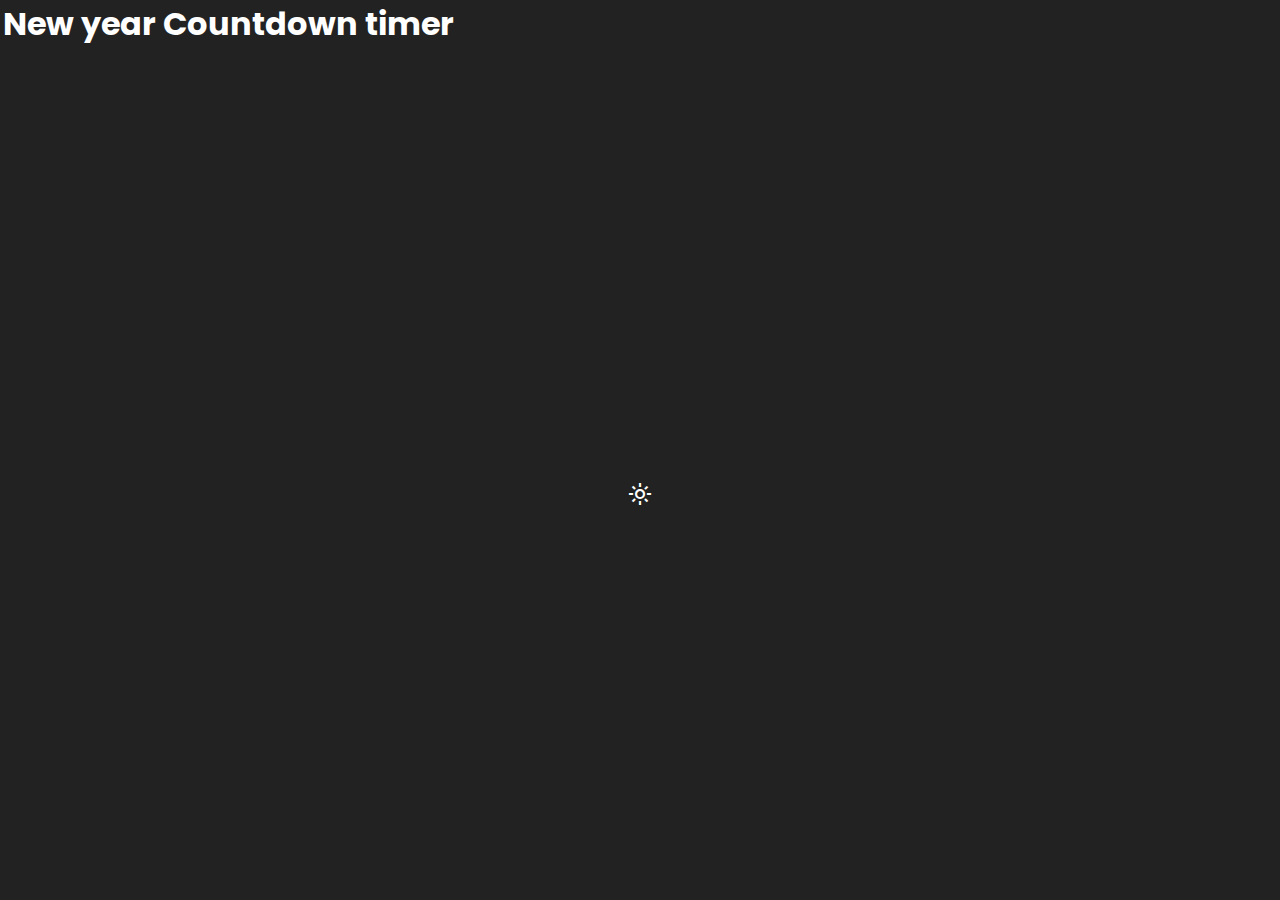
==== dark.html @ 379ad3f4 "Dark & White mode" ====
<!DOCTYPE html>
<html lang="en">

<head>
    <meta charset="UTF-8">
    <meta name="viewport" content="width=device-width, initial-scale=1.0">
    <title>New year | Countdown timer | Huto</title>
    <meta name="description" content="New year Countdown timer">
    <link rel="stylesheet" href="dark.css">
    <link rel="shortcut icon" href="/asset/favicon.png" type="image/x-icon">
    <link rel="stylesheet"
        href="https://fonts.googleapis.com/css2?family=Material+Symbols+Outlined:opsz,wght,FILL,GRAD@48,400,0,0" />
</head>

<body>
    <div class="container">
        <h1>New year Countdown timer</h1>
        <div id="countdown">
            <h1 id="countdown-number"></h1>
        </div>
        <div class="icon">
            <span class="material-symbols-outlined" onclick="w()">
                light_mode
            </span>
        </div>
    </div>
    <script src="script.js"></script>
</body>

</html>
---- dark.css ----
@import url('https://fonts.googleapis.com/css2?family=Poppins:ital,wght@0,300;0,400;0,500;1,300;1,400;1,500&display=swap');

* {
    font-family: 'Poppins', sans-serif;
    margin: 0;
    padding: 0;
    background-color: rgb(34, 34, 34);
}

h1 {
    margin-left: 3px;
    color: white;
}

.icon {
    text-align: center;
}

span {
    color: white;
    margin-top: 30%;
}

#countdown {
    text-align: center;
    font-size: 3em;
    color: white;
    margin: 50px 0;
}

#countdown-number {
    font-weight: bold;
}
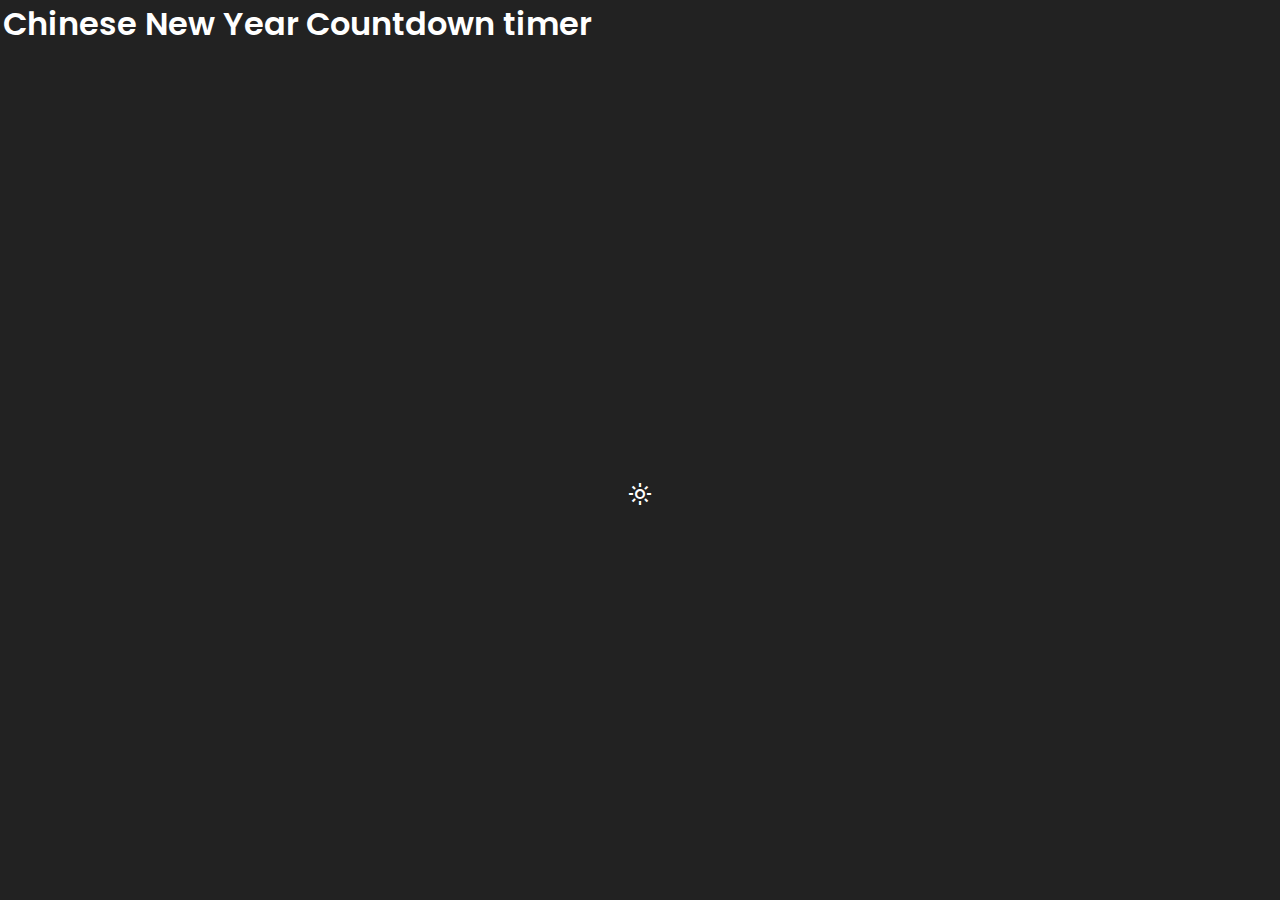
==== commit dfbf581a: "v2.0.0 (CNY & JSON)" ====
--- a/dark.html
+++ b/dark.html
@@ -4,9 +4,9 @@
 <head>
     <meta charset="UTF-8">
     <meta name="viewport" content="width=device-width, initial-scale=1.0">
-    <title>New year | Countdown timer | Huto</title>
+    <title id="headtitle">Head Title Error! | Countdown timer | Huto</title>
     <meta name="description" content="New year Countdown timer">
-    <link rel="stylesheet" href="dark.css">
+    <link rel="stylesheet" href="assets/dark.css">
     <link rel="shortcut icon" href="/asset/favicon.png" type="image/x-icon">
     <link rel="stylesheet"
         href="https://fonts.googleapis.com/css2?family=Material+Symbols+Outlined:opsz,wght,FILL,GRAD@48,400,0,0" />
@@ -14,7 +14,8 @@
 
 <body>
     <div class="container">
-        <h1>New year Countdown timer</h1>
+        <div class="thename" id="name"></div>
+        <h1 class="tt">Countdown timer</h1>
         <div id="countdown">
             <h1 id="countdown-number"></h1>
         </div>
@@ -24,7 +25,7 @@
             </span>
         </div>
     </div>
-    <script src="script.js"></script>
+    <script src="assets/script.js"></script>
 </body>
 
 </html>--- a/assets/dark.css
+++ b/assets/dark.css
@@ -0,0 +1,37 @@
+@import url('https://fonts.googleapis.com/css2?family=Poppins:ital,wght@0,300;0,400;0,500;1,300;1,400;1,500&display=swap');
+
+* {
+    font-family: 'Poppins', sans-serif;
+    margin: 0;
+    padding: 0;
+    background-color: rgb(34, 34, 34);
+}
+
+.tt, .thename {
+    margin-left: 3px;
+    color: white;
+    font-weight: 600;
+    font-size: 32px;
+    display: inline-block;
+}
+
+.icon {
+    text-align: center;
+}
+
+span {
+    color: white;
+    margin-top: 30%;
+    cursor: pointer;
+}
+
+#countdown {
+    text-align: center;
+    font-size: 3em;
+    color: white;
+    margin: 50px 0;
+}
+
+#countdown-number {
+    font-weight: bold;
+}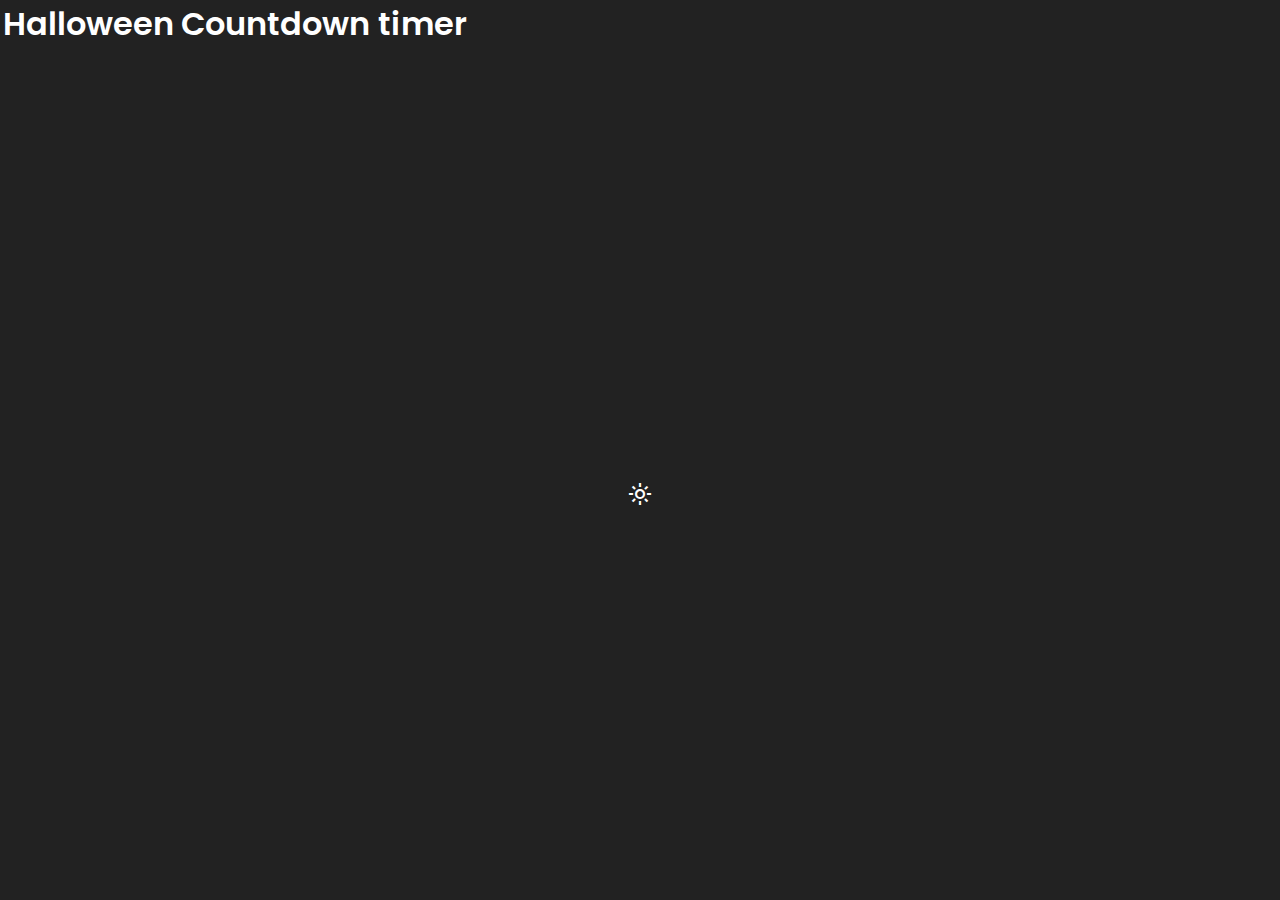
==== commit 1026ef9f: "Halloween Update" ====
--- a/dark.html
+++ b/dark.html
@@ -1,31 +1,31 @@
 <!DOCTYPE html>
 <html lang="en">
+  <head>
+    <meta charset="UTF-8" />
+    <meta name="viewport" content="width=device-width, initial-scale=1.0" />
+    <title id="headtitle">Countdown timer | Huto</title>
+    <meta name="description" content="The Countdown timer" />
+    <link rel="stylesheet" href="assets/dark.css" />
+    <link rel="shortcut icon" href="/asset/favicon.png" type="image/x-icon" />
+    <link
+      rel="stylesheet"
+      href="https://fonts.googleapis.com/css2?family=Material+Symbols+Outlined:opsz,wght,FILL,GRAD@48,400,0,0"
+    />
+  </head>
 
-<head>
-    <meta charset="UTF-8">
-    <meta name="viewport" content="width=device-width, initial-scale=1.0">
-    <title id="headtitle">Head Title Error! | Countdown timer | Huto</title>
-    <meta name="description" content="New year Countdown timer">
-    <link rel="stylesheet" href="assets/dark.css">
-    <link rel="shortcut icon" href="/asset/favicon.png" type="image/x-icon">
-    <link rel="stylesheet"
-        href="https://fonts.googleapis.com/css2?family=Material+Symbols+Outlined:opsz,wght,FILL,GRAD@48,400,0,0" />
-</head>
-
-<body>
+  <body>
     <div class="container">
-        <div class="thename" id="name"></div>
-        <h1 class="tt">Countdown timer</h1>
-        <div id="countdown">
-            <h1 id="countdown-number"></h1>
-        </div>
-        <div class="icon">
-            <span class="material-symbols-outlined" onclick="w()">
-                light_mode
-            </span>
-        </div>
+      <div class="thename" id="name"></div>
+      <h1 class="tt">Countdown timer</h1>
+      <div id="countdown">
+        <h1 id="countdown-number"></h1>
+      </div>
+      <div class="icon">
+        <span class="material-symbols-outlined" onclick="w()">
+          light_mode
+        </span>
+      </div>
     </div>
     <script src="assets/script.js"></script>
-</body>
-
-</html>+  </body>
+</html>
--- a/assets/dark.css
+++ b/assets/dark.css
@@ -34,4 +34,8 @@
 
 #countdown-number {
     font-weight: bold;
+}
+
+sub {
+    font-size: 3rem;
 }